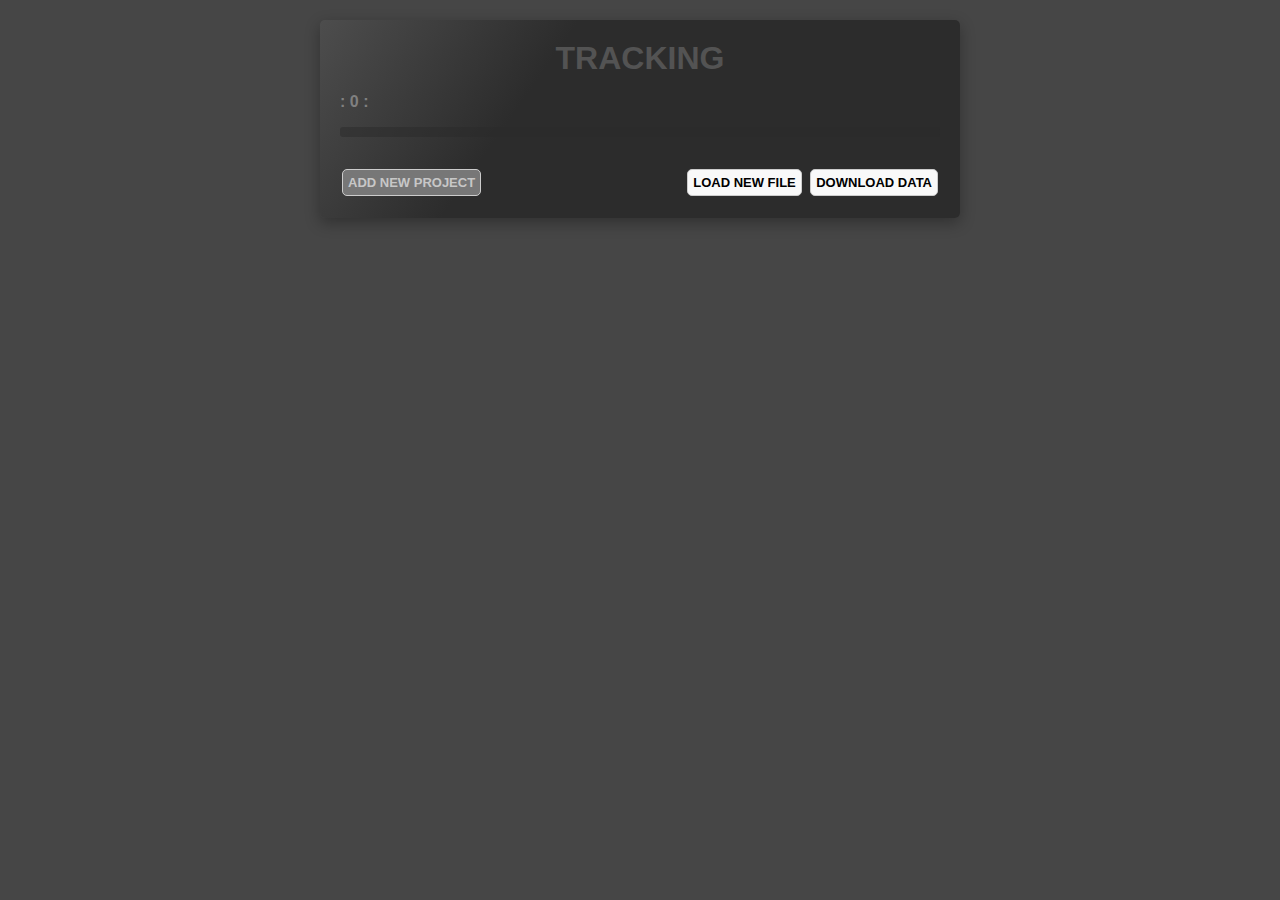
==== index.html @ b9095b6a "moved for git pages" ====
<!DOCTYPE html>
<html lang="en">
<head>
    <meta charset="UTF-8">
    <meta name="viewport" content="width=device-width, initial-scale=1.0">
    <title>Time Tracker</title>
    <link rel="stylesheet" href="src/styles/style.css">
</head>
<body>
    <div class="container">
        <h1 id="project-title">Tracking</h1>
        <p class="project-txt">: <span id="totalProjects">0</span> :</p>
        <div id="projectList"></div>
        <div class="project-controls">
            <button id="addProjectButton" class="btn project-btn">Add New Project</button>
            <div class="project-files-btn">
                <button id="loadFileButton" class="btn project-btn">Load New File</button>
                <button id="downloadDataButton" class="btn project-btn">Download Data</button>        
            </div>
        </div>
    </div>
    <script src="src/scripts/storage.js"></script>
    <script src="src/scripts/app.js"></script>
</body>
</html>
---- src/styles/style.css ----
body {
    font-family: Arial, sans-serif;
    background-color: #f4f4f4;
    margin: 0;
    padding: 20px;
    background: #464646;
}

h1 {
    color: #333;
}

.container {
    max-width: 600px;
    margin: auto;
    /* background: repeating-linear-gradient(122deg,#e49f37, #ff7e05, #155724, #333); */
    background: linear-gradient(125deg,#4d4d4d, #2c2c2c, #2c2c2c, #2c2c2c);
    padding: 20px;
    border-radius: 5px;
    box-shadow: 0px 5px 15px rgba(0, 0, 0, 0.301);
}

#project-title {
    display: flex;
    align-items: center; 
    justify-content: center; 
    text-align: center;
    width: 100%; 
    text-transform: uppercase;
    color: #535353;
    /* padding: 0px; */
    margin: 0px;
}

.button {
    background-color: #28a745;
    color: white;
    border: none;
    padding: 10px 15px;
    border-radius: 5px;
    cursor: pointer;
    margin: 5px 0;
}

.project-buttons{
    display: flex;
}

.btn{
    display: inline-flex;
    align-items: center;
    justify-content: center;
    border: 1px solid #ccc;
    border-radius: 5px;
    background-color: #f9f9f9;
    cursor: pointer;
    font-size: 16px;
    margin: 2px;
    transition: background-color 0.2s ease;
}

.square-btn{
    width: 30px;
    height: 30px;
    border: 1px solid transparent;
}

.square-btn:hover{
    background-color: #b4b4b4;
    transition: linear 0.2s;
}

.project-txt{
    color: #808080;
    font-weight: bold;
}

.button:hover {
    background-color: #218838;
}

.project-controls{
    display: flex;
    justify-content: space-between;
}

.project-list {
    list-style-type: none;
    padding: 0;
}

#projectList{
    background-color: #2b2b2b83;
    padding: 5px;
    border-radius: 3px;
    margin: 0 0 30px 0;
    color: #808080;
}

.project-item {
    padding: 10px;
    border-bottom: 1px solid #ddd;
}

.project-row{
    display: flex;
    justify-content: space-between;
}

.project-info {
    display: flex;
    justify-content: space-between;
    align-items: center;
    width: 35%;
}

.project-time{
    font-size: 12px;
    opacity: 50%;
    font-weight: bold;
}

.project-name{
    font-weight: bold;
}

.project-btn{
    font-weight: bold;
    font-size: 13px;
    text-transform: uppercase;
    padding: 5px;
}

.project-btn:hover{
    background-color: #b4b4b4;
    transition: linear 0.2s;
}

.delete-btn:hover{
    background-color: #ffa7b06e;
    transition: 0.2s;
}

#addProjectButton{
    color: #c7c7c7;
    background-color: #777777;
}

#addProjectButton:hover{
    background-color: #929292;
    transition: linear 0.2s;
}
    
.project-item:last-child {
    border-bottom: none;
}

.project-details {
    margin-top: 20px;
}

.timer {
    font-size: 24px;
    margin: 20px 0;
}

/* Highlight active project */
.active-project .project-time{
    color: #155724;
    opacity: 100%;
}
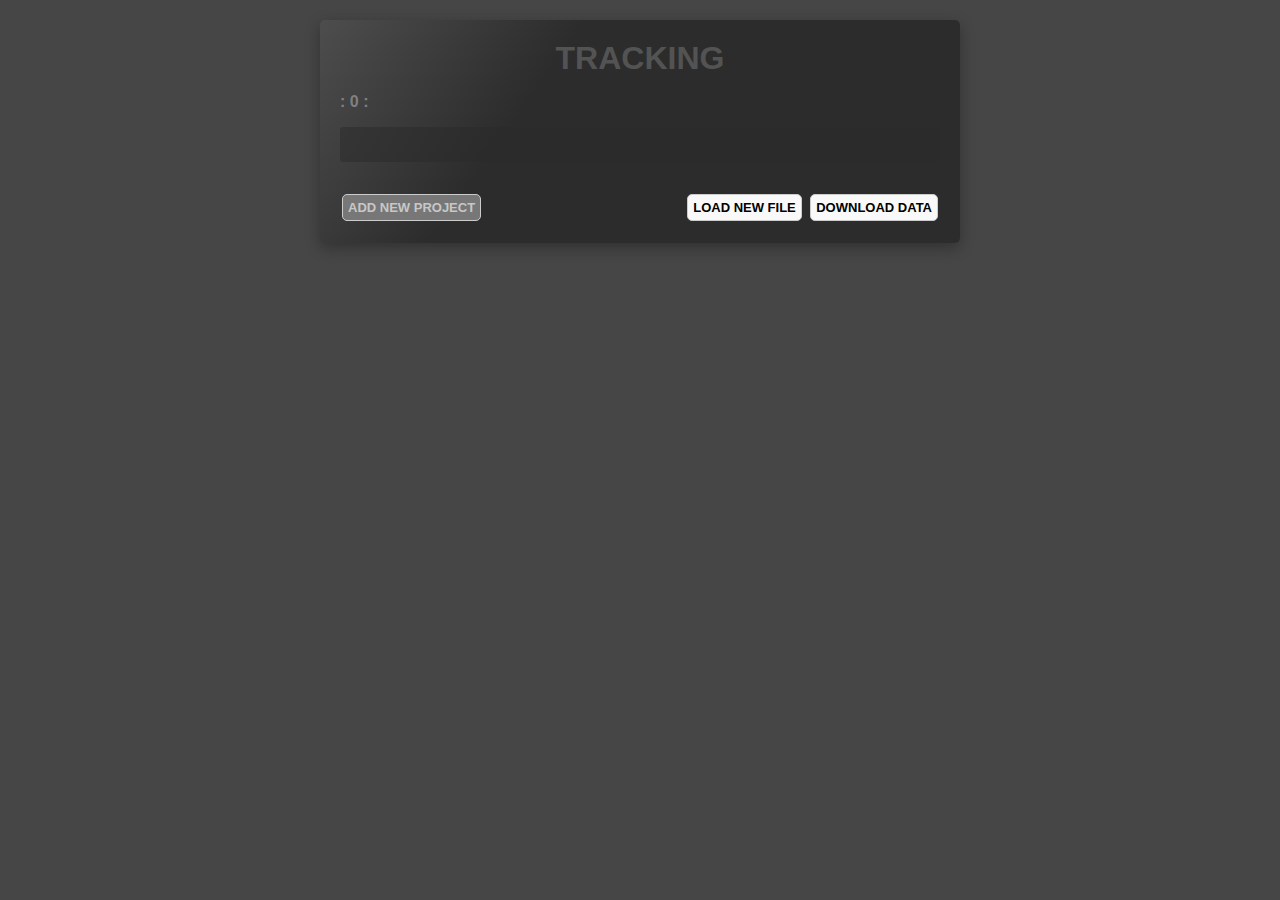
==== commit 86b53f5e: "v1.3" ====
--- a/index.html
+++ b/index.html
@@ -5,6 +5,7 @@
     <meta name="viewport" content="width=device-width, initial-scale=1.0">
     <title>Time Tracker</title>
     <link rel="stylesheet" href="src/styles/style.css">
+    <link rel="icon" href="src/clock.ico" type="image/x-icon">
 </head>
 <body>
     <div class="container">
--- a/src/styles/style.css
+++ b/src/styles/style.css
@@ -4,6 +4,7 @@
     margin: 0;
     padding: 20px;
     background: #464646;
+    transition: linear 0.3s;
 }
 
 h1 {
@@ -95,6 +96,7 @@
     border-radius: 3px;
     margin: 0 0 30px 0;
     color: #808080;
+    min-height: 25px;
 }
 
 .project-item {
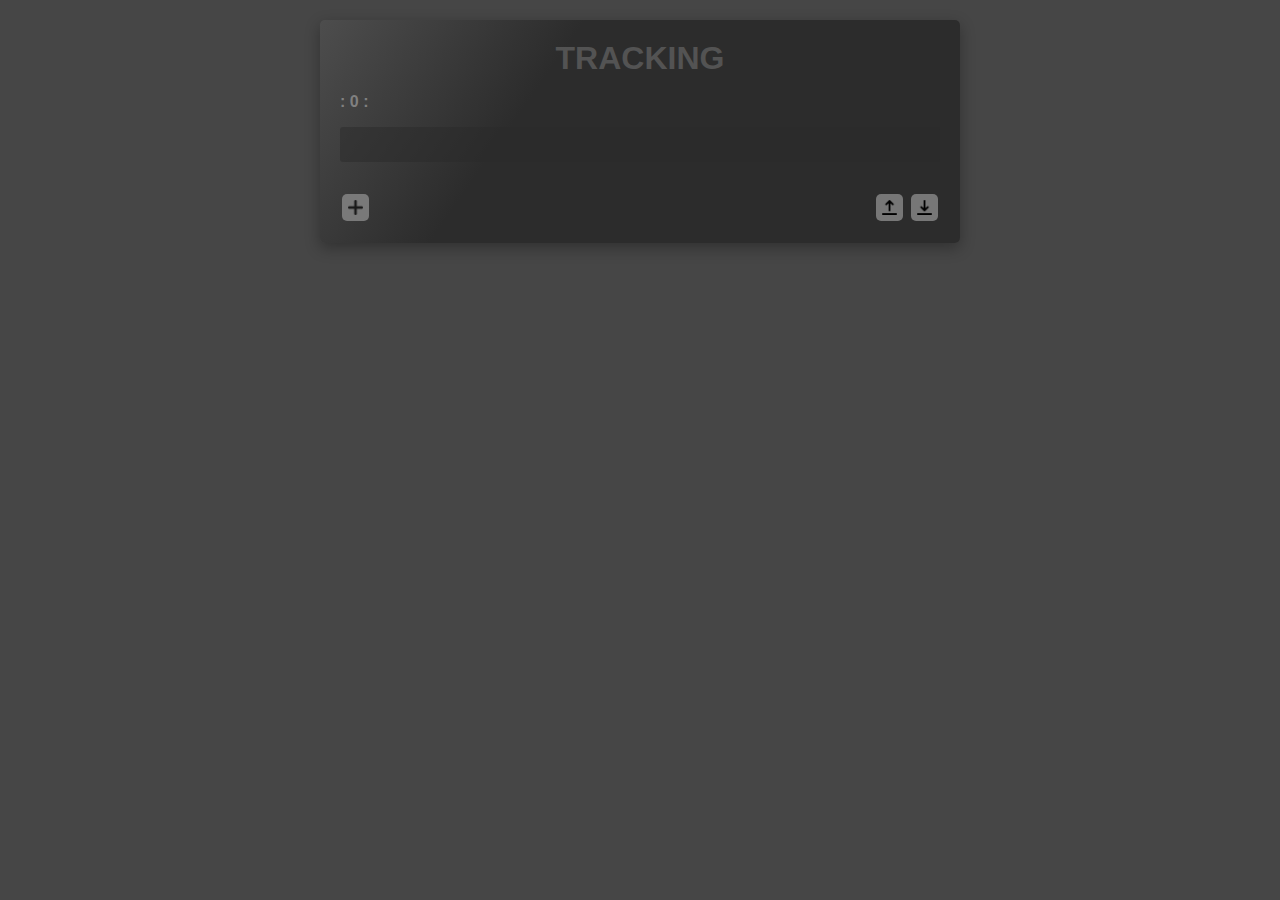
==== commit 7cd94b18: "v1.3.1" ====
--- a/index.html
+++ b/index.html
@@ -13,10 +13,16 @@
         <p class="project-txt">: <span id="totalProjects">0</span> :</p>
         <div id="projectList"></div>
         <div class="project-controls">
-            <button id="addProjectButton" class="btn project-btn">Add New Project</button>
+            <button id="addProjectButton" class="btn project-btn">
+                <img src="src/images/plus.png" alt="Add New Line" class="btn-icon plus-btn">
+            </button>
             <div class="project-files-btn">
-                <button id="loadFileButton" class="btn project-btn">Load New File</button>
-                <button id="downloadDataButton" class="btn project-btn">Download Data</button>        
+                <button id="loadFileButton" class="btn project-btn">
+                    <img src="src/images/upload.png" alt="Load New File" class="btn-icon">
+                </button>
+                <button id="downloadDataButton" class="btn project-btn">
+                    <img src="src/images/download.png" alt="Download Data" class="btn-icon">
+                </button>        
             </div>
         </div>
     </div>
--- a/src/styles/style.css
+++ b/src/styles/style.css
@@ -64,6 +64,7 @@
     width: 30px;
     height: 30px;
     border: 1px solid transparent;
+    background-color: #777777;
 }
 
 .square-btn:hover{
@@ -130,6 +131,8 @@
     font-weight: bold;
     font-size: 13px;
     text-transform: uppercase;
+    border: 1px solid transparent;
+    background-color: #777777;
     padding: 5px;
 }
 
@@ -146,10 +149,14 @@
 #addProjectButton{
     color: #c7c7c7;
     background-color: #777777;
+    border: 1px solid transparent;
+    filter: invert(0.1); 
+    transition: linear 0.4s;
 }
 
 #addProjectButton:hover{
-    background-color: #929292;
+    background-color: #494949;
+    filter: invert(0.9); 
     transition: linear 0.2s;
 }
     
@@ -170,4 +177,14 @@
 .active-project .project-time{
     color: #155724;
     opacity: 100%;
+}
+
+.btn-icon {
+    width: 15px;
+    height: 15px;
+    object-fit: contain;
+}
+
+.plus-btn{
+    /* filter: invert(1); Inverts the colors */
 }